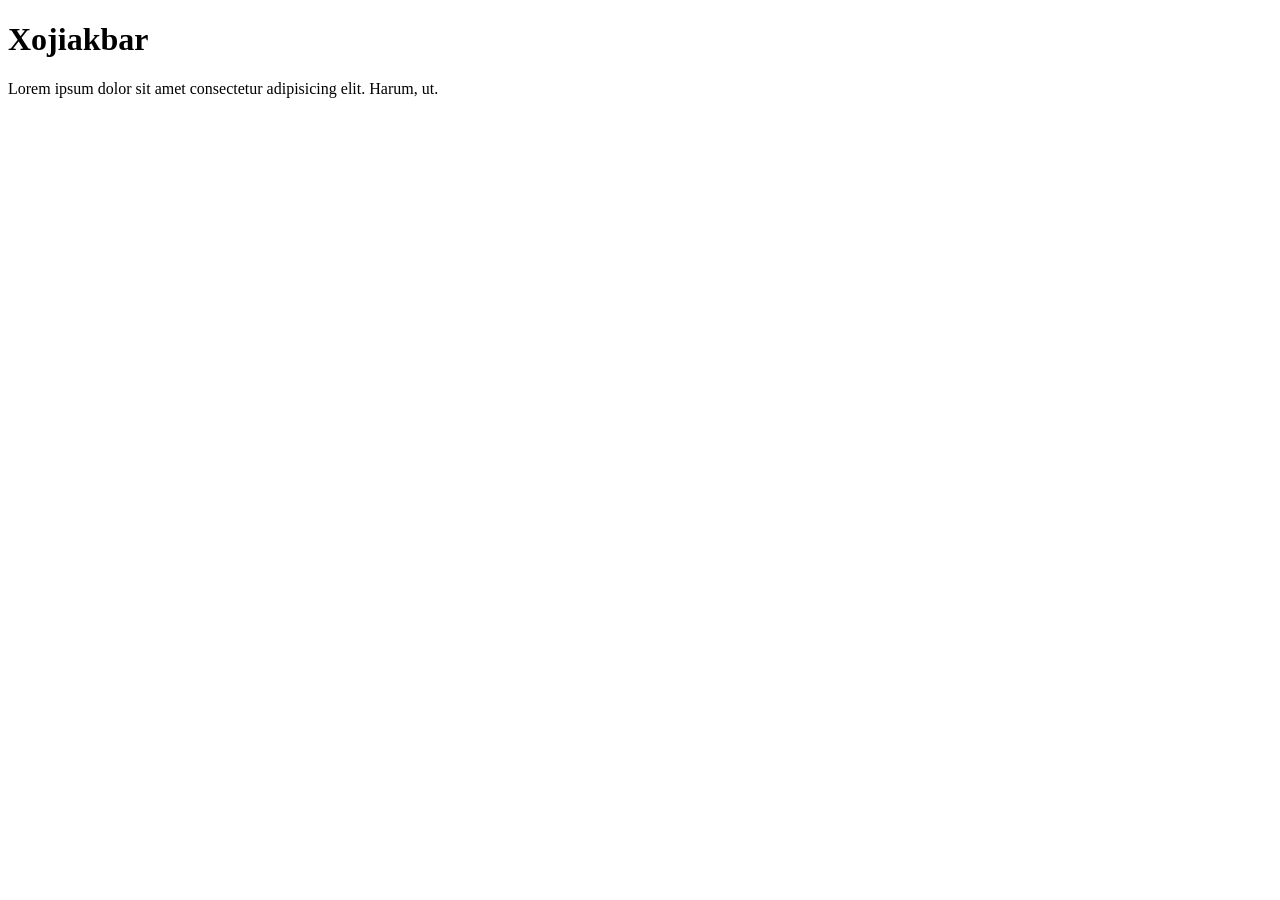
==== index.html @ 4afaace5 "kerakli ish bajarildi" ====
<!DOCTYPE html>
<html lang="en">
<head>
    <meta charset="UTF-8">
    <meta name="viewport" content="width=device-width, initial-scale=1.0">
    <title>Uy ishi</title>
</head>
<body>
    <h1>Xojiakbar</h1>
    <p>Lorem ipsum dolor sit amet consectetur adipisicing elit. Harum, ut.</p>
</body>
</html>
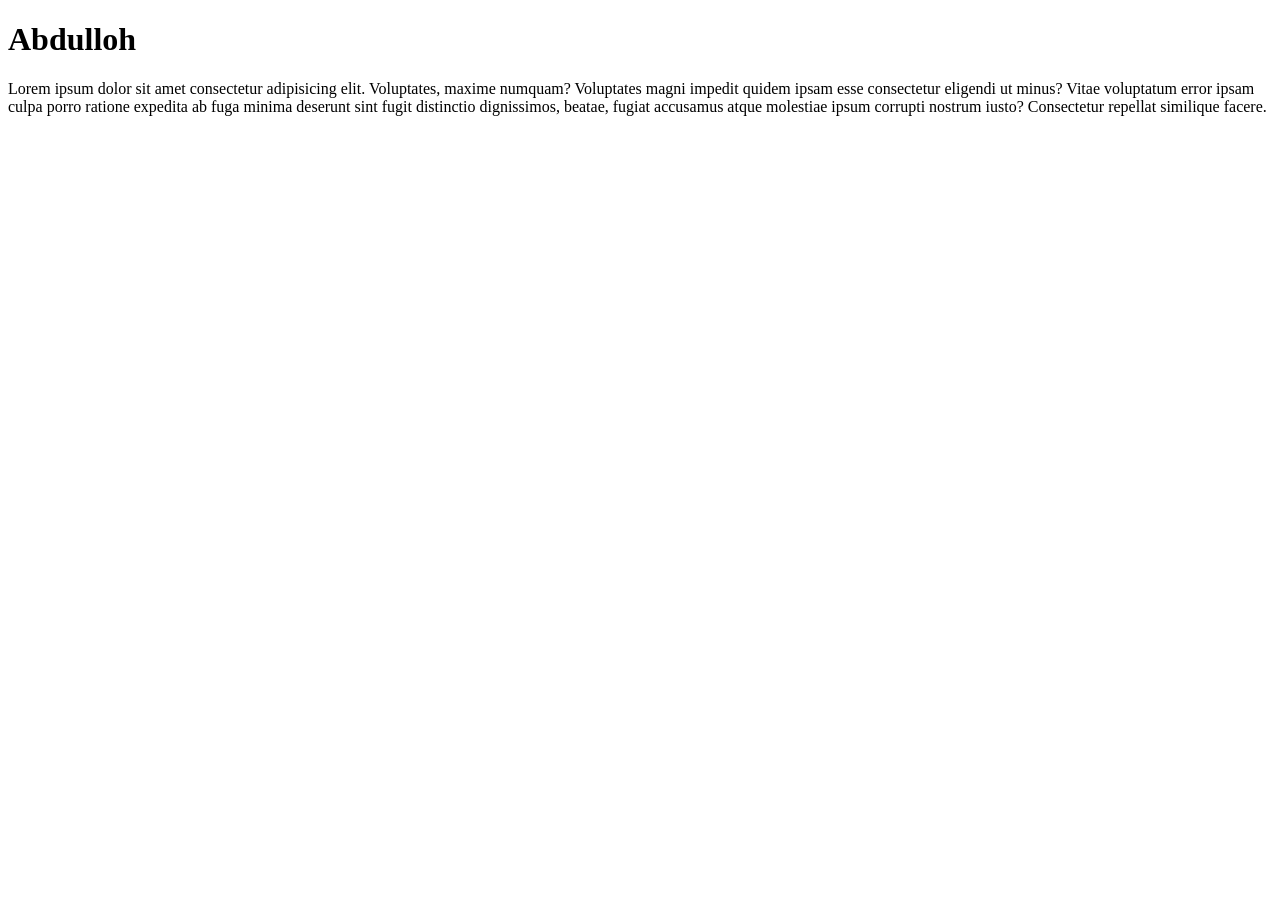
==== commit e5d8c9e7: "main qoshdim" ====
--- a/index.html
+++ b/index.html
@@ -6,7 +6,10 @@
     <title>Uy ishi</title>
 </head>
 <body>
-    <h1>Xojiakbar</h1>
-    <p>Lorem ipsum dolor sit amet consectetur adipisicing elit. Harum, ut.</p>
+    <main>
+        <h1>Abdulloh</h1>
+        <p>Lorem ipsum dolor sit amet consectetur adipisicing elit. Voluptates, maxime numquam? Voluptates magni impedit quidem ipsam esse consectetur eligendi ut minus? Vitae voluptatum error ipsam culpa porro ratione expedita ab fuga minima deserunt sint fugit distinctio dignissimos, beatae, fugiat accusamus atque molestiae ipsum corrupti nostrum iusto? Consectetur repellat similique facere.</p>
+
+    </main>
 </body>
 </html>
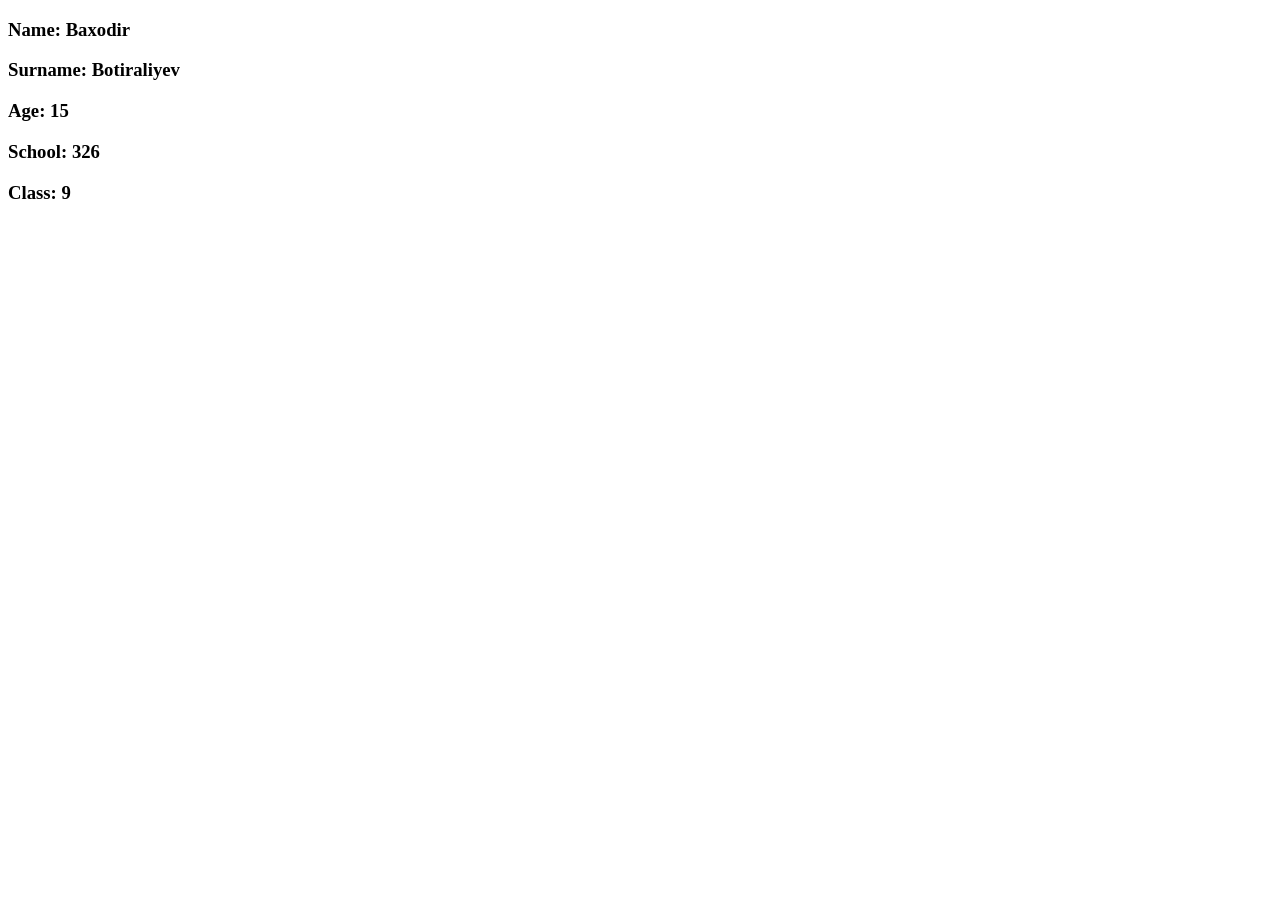
==== commit 038db0d0: "Men resume yaratdim o'zim haqimda!" ====
--- a/index.html
+++ b/index.html
@@ -6,10 +6,12 @@
     <title>Uy ishi</title>
 </head>
 <body>
-    <main>
-        <h1>Abdulloh</h1>
-        <p>Lorem ipsum dolor sit amet consectetur adipisicing elit. Voluptates, maxime numquam? Voluptates magni impedit quidem ipsam esse consectetur eligendi ut minus? Vitae voluptatum error ipsam culpa porro ratione expedita ab fuga minima deserunt sint fugit distinctio dignissimos, beatae, fugiat accusamus atque molestiae ipsum corrupti nostrum iusto? Consectetur repellat similique facere.</p>
-
-    </main>
+    <div class="resume">
+        <h3>Name: Baxodir</h3>
+        <h3>Surname: Botiraliyev</h3>
+        <h3>Age: 15</h3>
+        <h3>School: 326</h3>
+        <h3>Class: 9</h3>
+    </div>
 </body>
 </html>
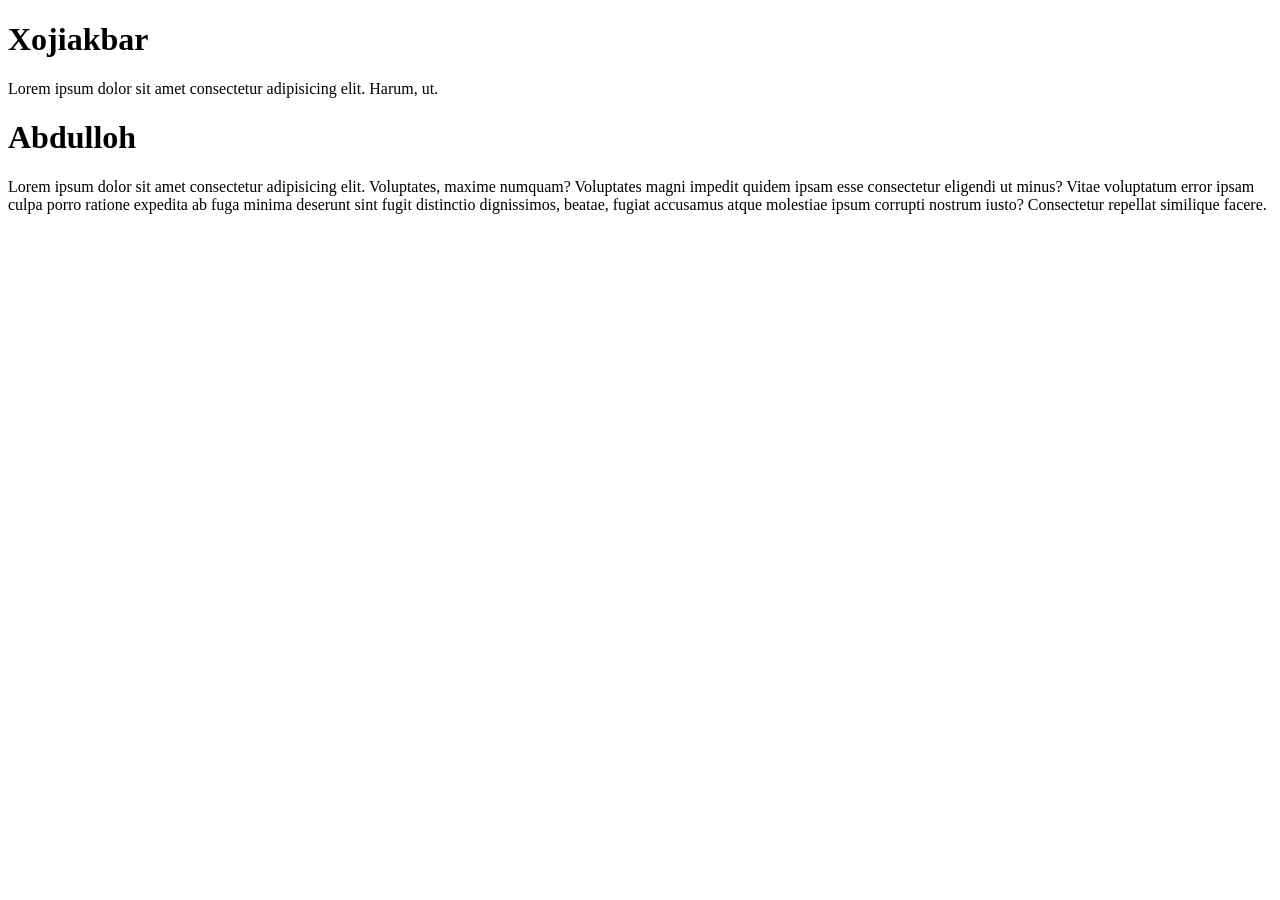
==== commit d699f2b9: "boxodir sizzi navbatiz" ====
--- a/index.html
+++ b/index.html
@@ -6,12 +6,12 @@
     <title>Uy ishi</title>
 </head>
 <body>
-    <div class="resume">
-        <h3>Name: Baxodir</h3>
-        <h3>Surname: Botiraliyev</h3>
-        <h3>Age: 15</h3>
-        <h3>School: 326</h3>
-        <h3>Class: 9</h3>
-    </div>
+    <main>
+        <h1>Xojiakbar</h1>
+    <p>Lorem ipsum dolor sit amet consectetur adipisicing elit. Harum, ut.</p>
+        <h1>Abdulloh</h1>
+        <p>Lorem ipsum dolor sit amet consectetur adipisicing elit. Voluptates, maxime numquam? Voluptates magni impedit quidem ipsam esse consectetur eligendi ut minus? Vitae voluptatum error ipsam culpa porro ratione expedita ab fuga minima deserunt sint fugit distinctio dignissimos, beatae, fugiat accusamus atque molestiae ipsum corrupti nostrum iusto? Consectetur repellat similique facere.</p>
+
+    </main>
 </body>
 </html>
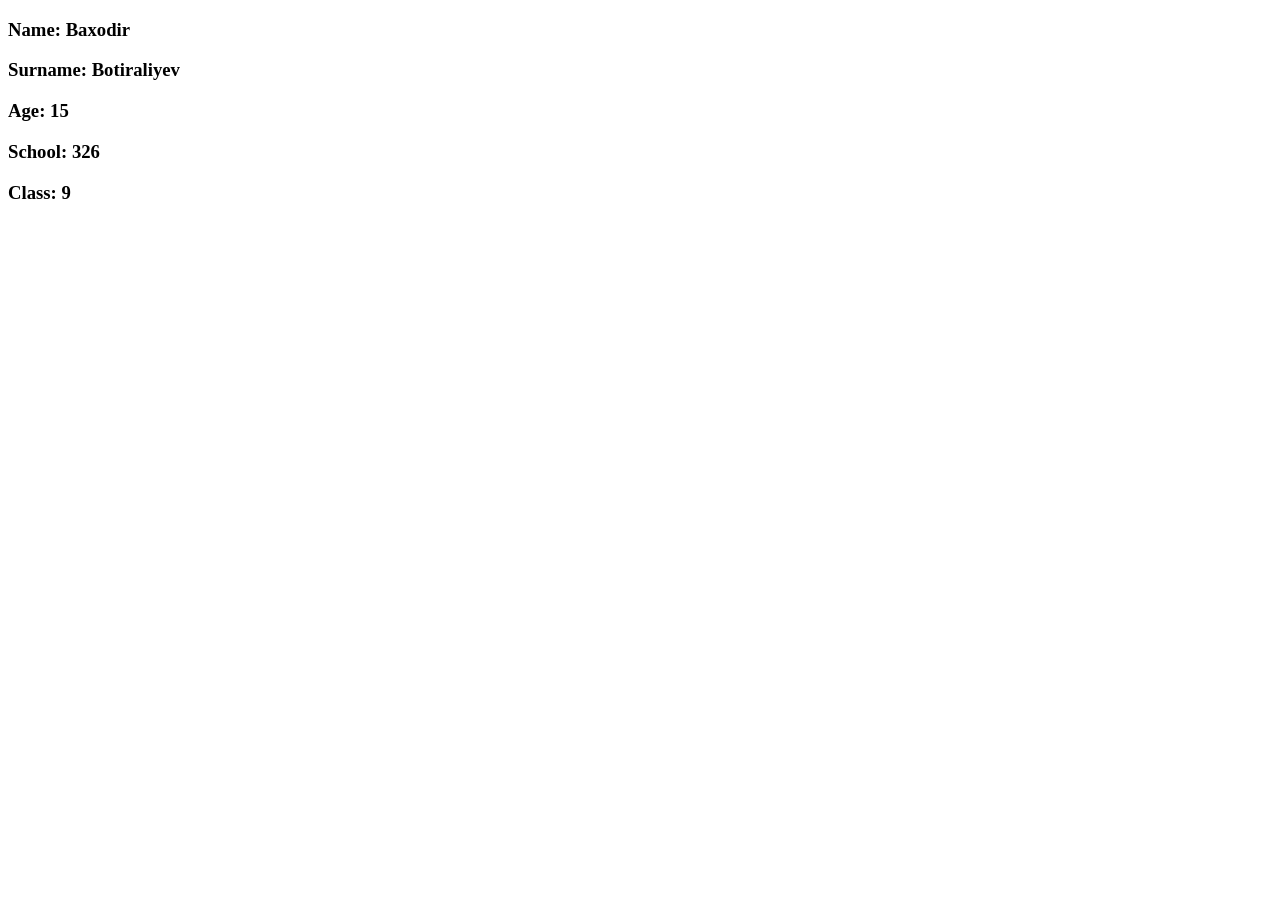
==== commit 6c8218c6: "O'zgartirishlar kiritldi yangi main qo'shildi!" ====
--- a/index.html
+++ b/index.html
@@ -1,17 +1,22 @@
 <!DOCTYPE html>
 <html lang="en">
+
 <head>
     <meta charset="UTF-8">
     <meta name="viewport" content="width=device-width, initial-scale=1.0">
     <title>Uy ishi</title>
 </head>
+
 <body>
     <main>
-        <h1>Xojiakbar</h1>
-    <p>Lorem ipsum dolor sit amet consectetur adipisicing elit. Harum, ut.</p>
-        <h1>Abdulloh</h1>
-        <p>Lorem ipsum dolor sit amet consectetur adipisicing elit. Voluptates, maxime numquam? Voluptates magni impedit quidem ipsam esse consectetur eligendi ut minus? Vitae voluptatum error ipsam culpa porro ratione expedita ab fuga minima deserunt sint fugit distinctio dignissimos, beatae, fugiat accusamus atque molestiae ipsum corrupti nostrum iusto? Consectetur repellat similique facere.</p>
-
+        <div class="resume">
+            <h3>Name: Baxodir</h3>
+            <h3>Surname: Botiraliyev</h3>
+            <h3>Age: 15</h3>
+            <h3>School: 326</h3>
+            <h3>Class: 9</h3>
+        </div>
     </main>
 </body>
+
 </html>
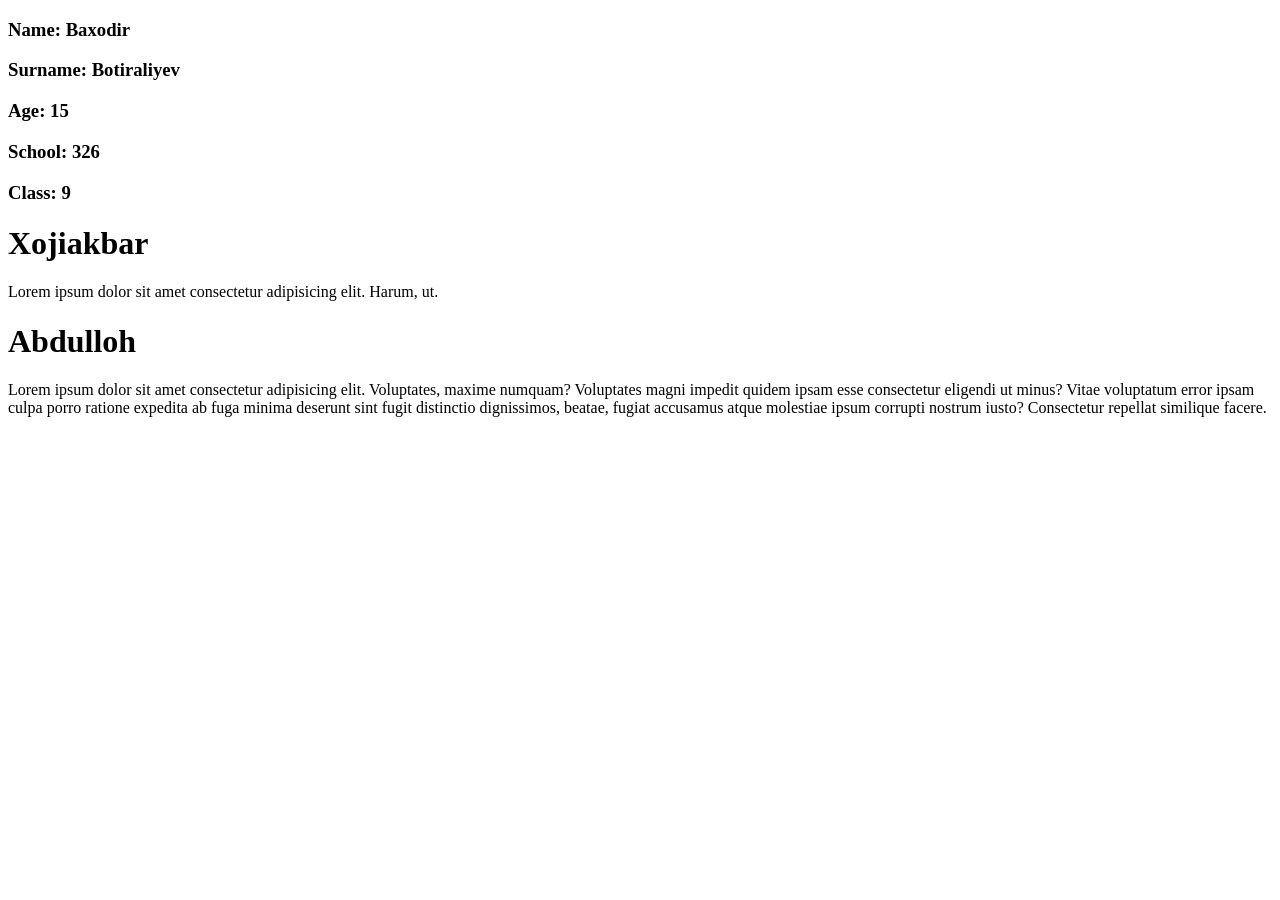
==== commit fd7580eb: "Merge branch 'main' into main" ====
--- a/index.html
+++ b/index.html
@@ -16,6 +16,11 @@
             <h3>School: 326</h3>
             <h3>Class: 9</h3>
         </div>
+        <h1>Xojiakbar</h1>
+    <p>Lorem ipsum dolor sit amet consectetur adipisicing elit. Harum, ut.</p>
+        <h1>Abdulloh</h1>
+        <p>Lorem ipsum dolor sit amet consectetur adipisicing elit. Voluptates, maxime numquam? Voluptates magni impedit quidem ipsam esse consectetur eligendi ut minus? Vitae voluptatum error ipsam culpa porro ratione expedita ab fuga minima deserunt sint fugit distinctio dignissimos, beatae, fugiat accusamus atque molestiae ipsum corrupti nostrum iusto? Consectetur repellat similique facere.</p>
+
     </main>
 </body>
 
